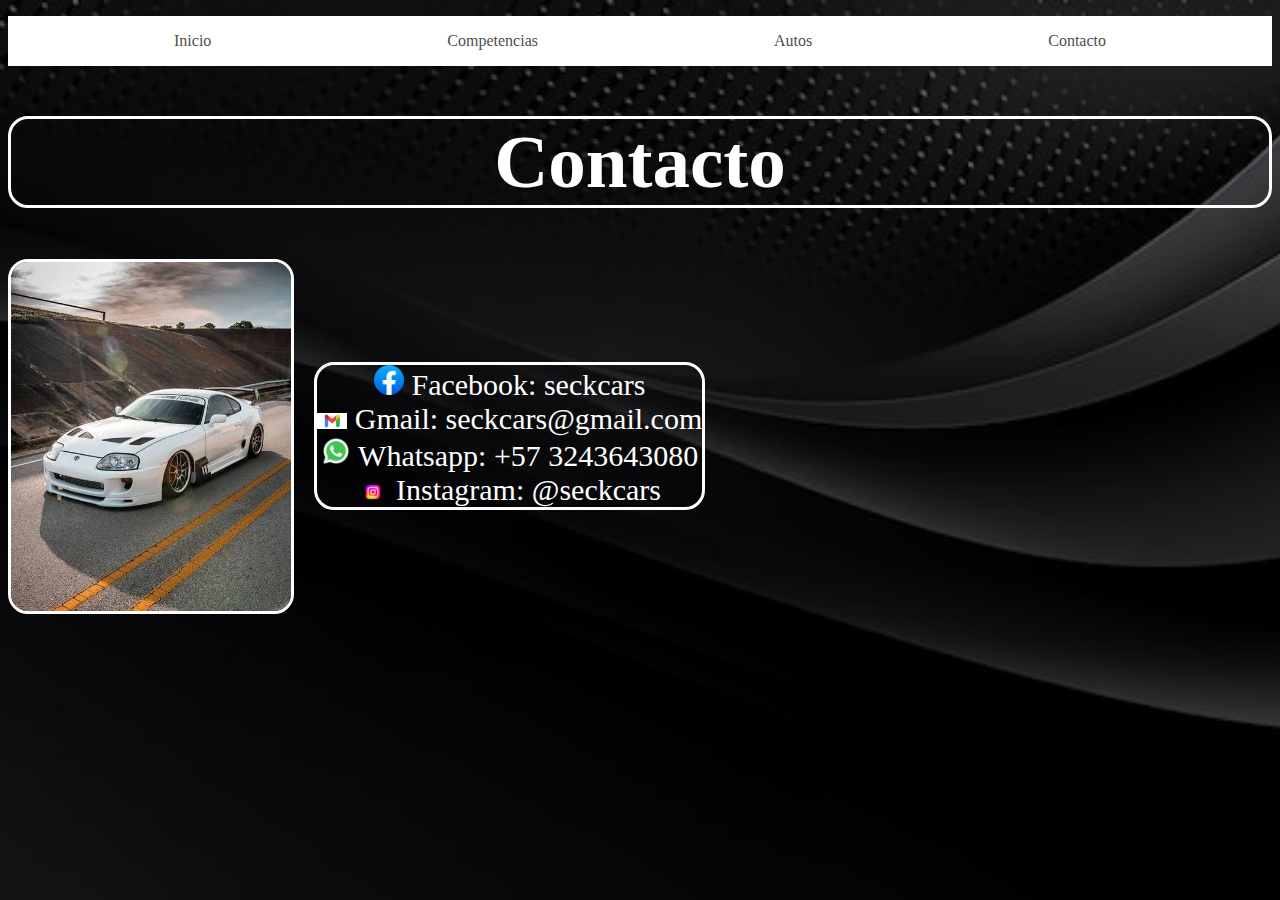
==== Contacto.html @ 91cf5c01 "Add files via upload" ====
<!DOCTYPE html>
<html lang="en">
<head>
    <meta charset="UTF-8">
    <meta name="viewport" content="width=device-width, initial-scale=1.0">
    <title>Contacto</title>
    <link rel="stylesheet" href="autos.css">
    <link rel="icon" href="images.ico">    
</head>
<body>
    <header>
        <nav>
          <ul>
            <li><a href="index.html">Inicio</a></li>
            <li><a href="Competencias.html">Competencias</a></li>
            <li><a href="Autos.html">Autos</a></li>
            <li><a href="Contacto.html">Contacto</a></li>
          </ul>
        </nav>
      </header>
      <h1>Contacto</h1>
      <div class="container">
        <img src="supra.jpg" class="imagen">
        <p>
            <img src="face.png" width="30px"> Facebook: seckcars <br>
            <img src="descarga (1).png" width="30px"> Gmail: seckcars@gmail.com <br>
            <img src="descarga.png" width="30px"> Whatsapp: +57 3243643080 <br>
            <img src="Instagram-Logosu.png" width="30px"> Instagram: @seckcars <br>
        </p>
      </div>
</body>
</html>
---- autos.css ----
header {
    background-color: #ffffff;
    height: 50px;
  }
nav {
    max-width: 1200px;
    margin: 0 auto;
  }
ul {
    list-style-type: none;
    padding: 16px;
    display: flex;
    justify-content: space-around;
  }
li {
    margin: 0;
  }
a {
    text-decoration: none;
    color: rgb(82, 76, 76);
    padding: 15px 20px;
    transition: background 0.3s;
    text-align: center;
  }
a:hover {
    background-color: #9e9e9e;
  }
.item {
width: 10em;
}
h1 {
    font-size: 75px;
    text-align: center;
    color: white;
    border: solid;
    border-radius: 20px;
  }
body {
    background-image: url(fondoXD.jpg);
    background-color: #cccccc;
    background-size: cover;
    background-repeat: no-repeat;
    background-attachment: fixed;
    background-position: center;
  }
.container {
    display: flex;
    align-items: center;
}

.imagen {
    max-width: 450px;
    max-height: 350px;
    margin-right: 20px;
    border: solid;
    border-radius: 20px;
    text-align: right;
    border-color: white;
}

p {
    font-size: 30px;
    color: white;
    text-align: center;
    border: solid;
    border-color: white;
    border-radius: 20px;
}
.carton {
    display: flex;
    align-items: center;
}
    
.image {
    max-width: 450px;
    max-height: 350px;
    margin-left: 20px;
    border: solid;
    border-radius: 20px;
    text-align: right;
    border-color: white;
}
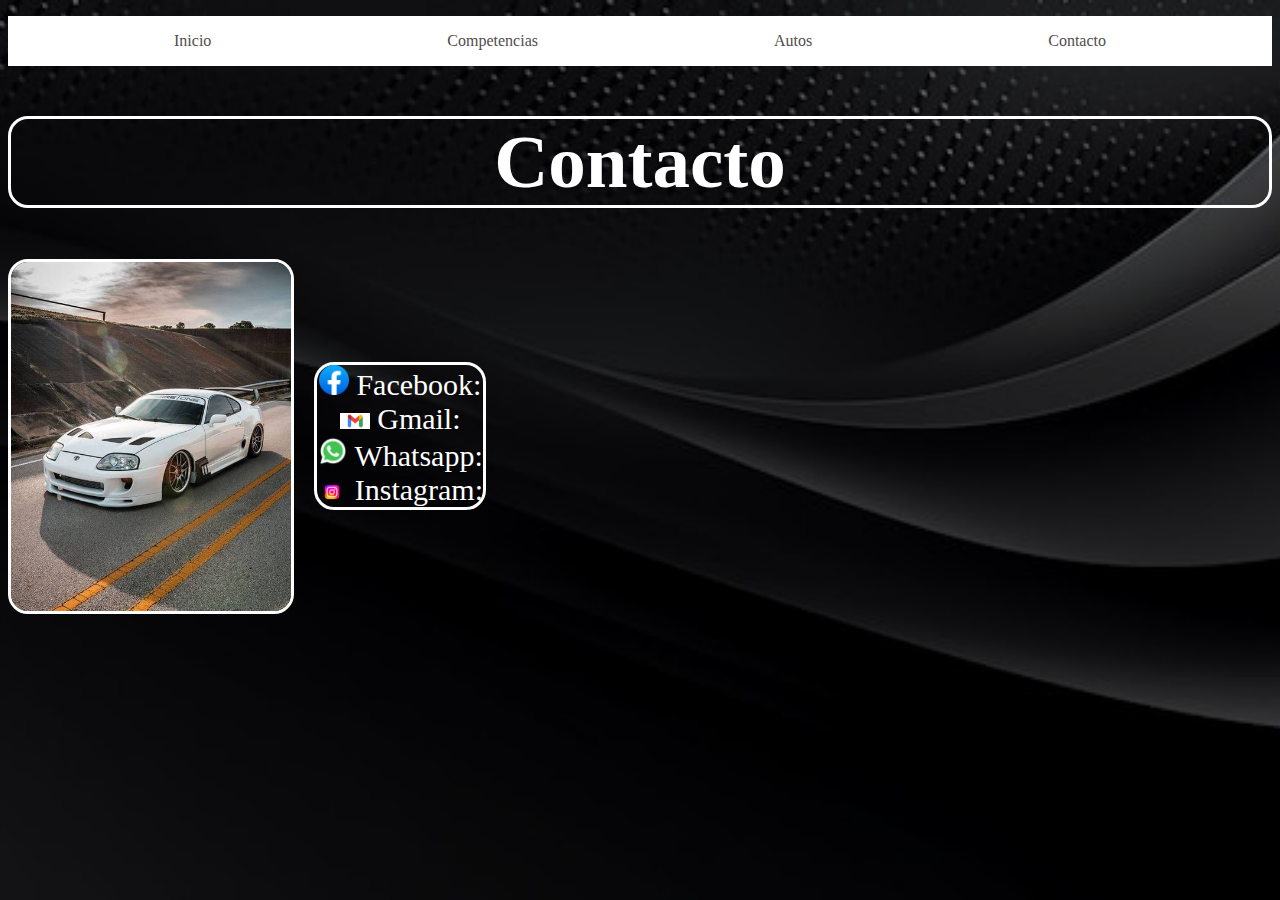
==== commit 3c481a20: "Update Contacto.html" ====
--- a/Contacto.html
+++ b/Contacto.html
@@ -22,11 +22,11 @@
       <div class="container">
         <img src="supra.jpg" class="imagen">
         <p>
-            <img src="face.png" width="30px"> Facebook: seckcars <br>
-            <img src="descarga (1).png" width="30px"> Gmail: seckcars@gmail.com <br>
-            <img src="descarga.png" width="30px"> Whatsapp: +57 3243643080 <br>
-            <img src="Instagram-Logosu.png" width="30px"> Instagram: @seckcars <br>
+            <img src="face.png" width="30px"> Facebook:  <br>
+            <img src="descarga (1).png" width="30px"> Gmail: <br>
+            <img src="descarga.png" width="30px"> Whatsapp:    <br>
+            <img src="Instagram-Logosu.png" width="30px"> Instagram:    <br>
         </p>
       </div>
 </body>
-</html>+</html>
